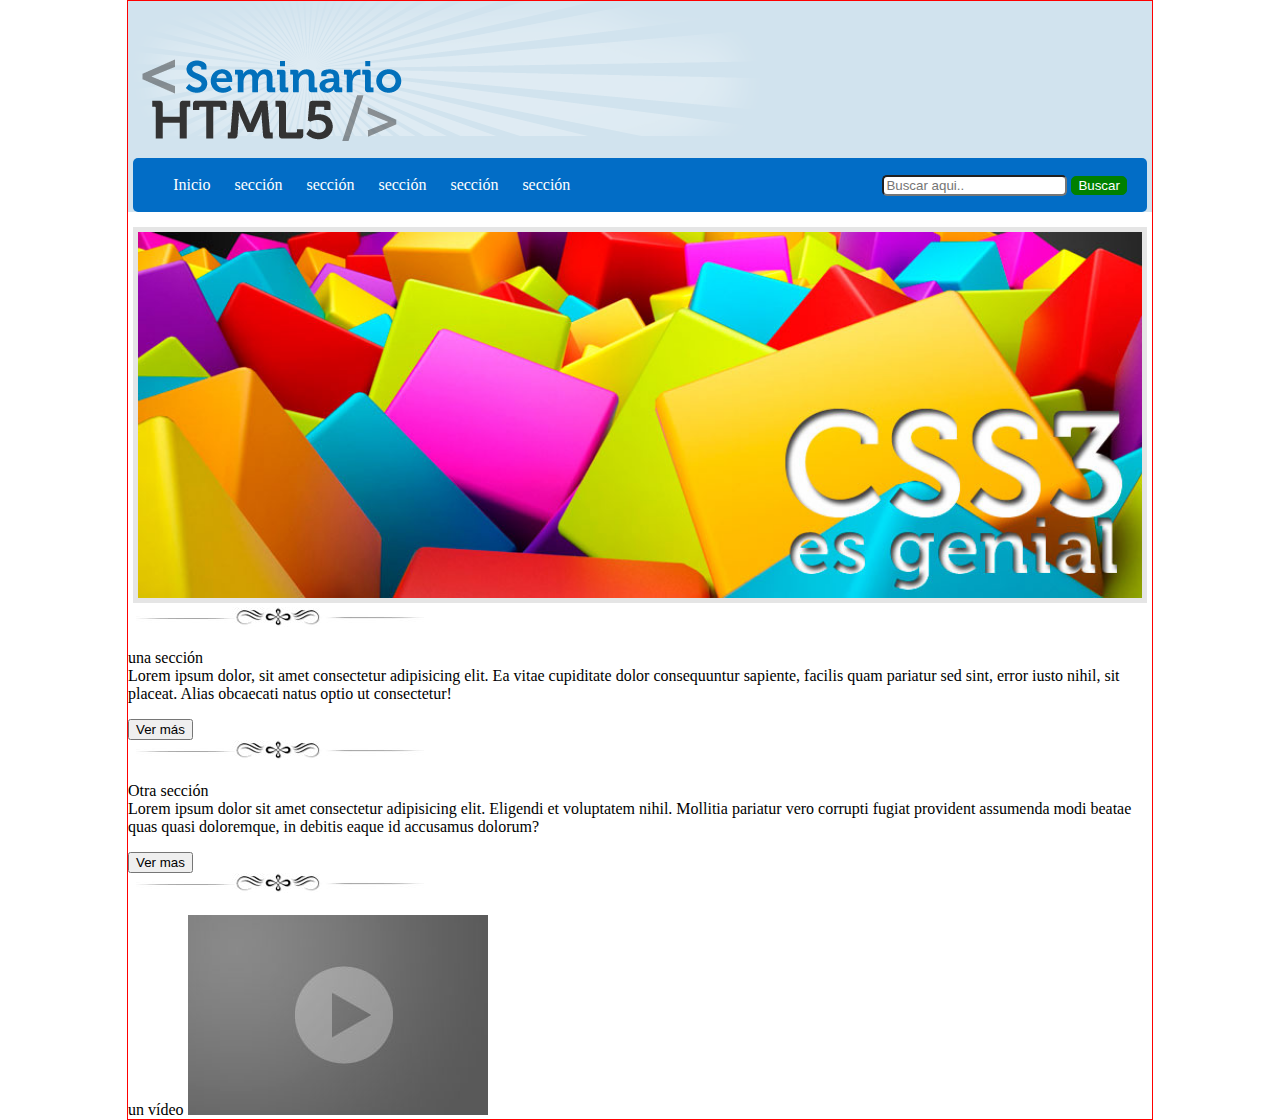
==== practica01css/index.html @ 69f23990 "practica 01 CSS" ====
<!DOCTYPE html>
<html lang="es">
<head>
    <meta charset="UTF-8">
    <meta name="viewport" content="width=device-width, initial-scale=1.0">
    <title>Práctica 01 HTML + CSS</title>
    <link rel="stylesheet" href="estilos.css" rel="stylesheet" type="text/css">
</head>

<body>
    <header>
        <img src="img/resplandor.png" alt="fondo de header">
        <img src="img/logo.png" alt="logo del HTML5" id="logo">
        <nav>
            <ul>
                <li>Inicio</li>
                <li>sección</li>
                <li>sección</li>
                <li>sección</li>
                <li>sección</li>
                <li>sección</li>
            </ul>
            <form action="#">
                <input type="text" placeholder="Buscar aqui..">
                <input type="submit" value="Buscar">
            </form>
          
        </nav>
    </header>
    <section id="seccion01">
        <article>
            <img src="img/slide2.jpg" alt="Banner principla">
        </article>
    </section>
    <section>
        <article><img src="img/separador.jpg" alt="separador"></article>
        <br>
        <span class="unaSeccion negritas">una sección</span>
        <br>
        Lorem ipsum dolor, sit amet consectetur adipisicing elit. Ea vitae cupiditate dolor consequuntur sapiente, facilis quam pariatur sed sint, error iusto nihil, sit placeat. Alias obcaecati natus optio ut consectetur!
        <p></p>
        <input type="submit" value="Ver más">

        <article><img src="img/separador.jpg" alt="separador"></article>
        <br>
        <span class="Otra seccion nito">Otra sección</span>
        <br>
        Lorem ipsum dolor sit amet consectetur adipisicing elit. Eligendi et voluptatem nihil. Mollitia pariatur vero corrupti fugiat provident assumenda modi beatae quas quasi doloremque, in debitis eaque id accusamus dolorum?
        <p></p>
        <input type="submit" value="Ver mas">
        <article><img src="img/separador.jpg" alt="separador"></article>
        <br>
        <span class="otra seccion nito">un vídeo</span>
        <img src="img/video.jpg" alt="video">
    </section>
</body>
</html>
---- practica01css/estilos.css ----
body{
    border: 1px solid red;
    font-size: 16px;
    margin: 0px auto;
    max-width: 1024px; ;
}

header{
    background: #d1e3ee;
}

header nav{
    background: #026dc6;
    border-radius: 5px;
    padding: 2px 0px;
    margin:0px auto;
    width:99%;
}
header nav form {
        float: right;
        margin-right: 20px;
        margin-top: -35px;
}
header nav form input{
    border-radius:5px;
}

    header nav form input[type="submit"] {
        background: green;
        border: 1px solid green;
        color: white;
    }

header nav ul li {
        /*border:1px solid red;*/
        color: white;
        display: inline-block;
        margin-right:20px;
}


#logo{
    margin-top: -150px;
}

#seccion01{
    margin-top: 15px;
}

#seccion01 article{
    text-align: center;
}

#seccion01 article img{
    border: 5px solid rgba(150,150,150,0.25);
    width:98%;
}
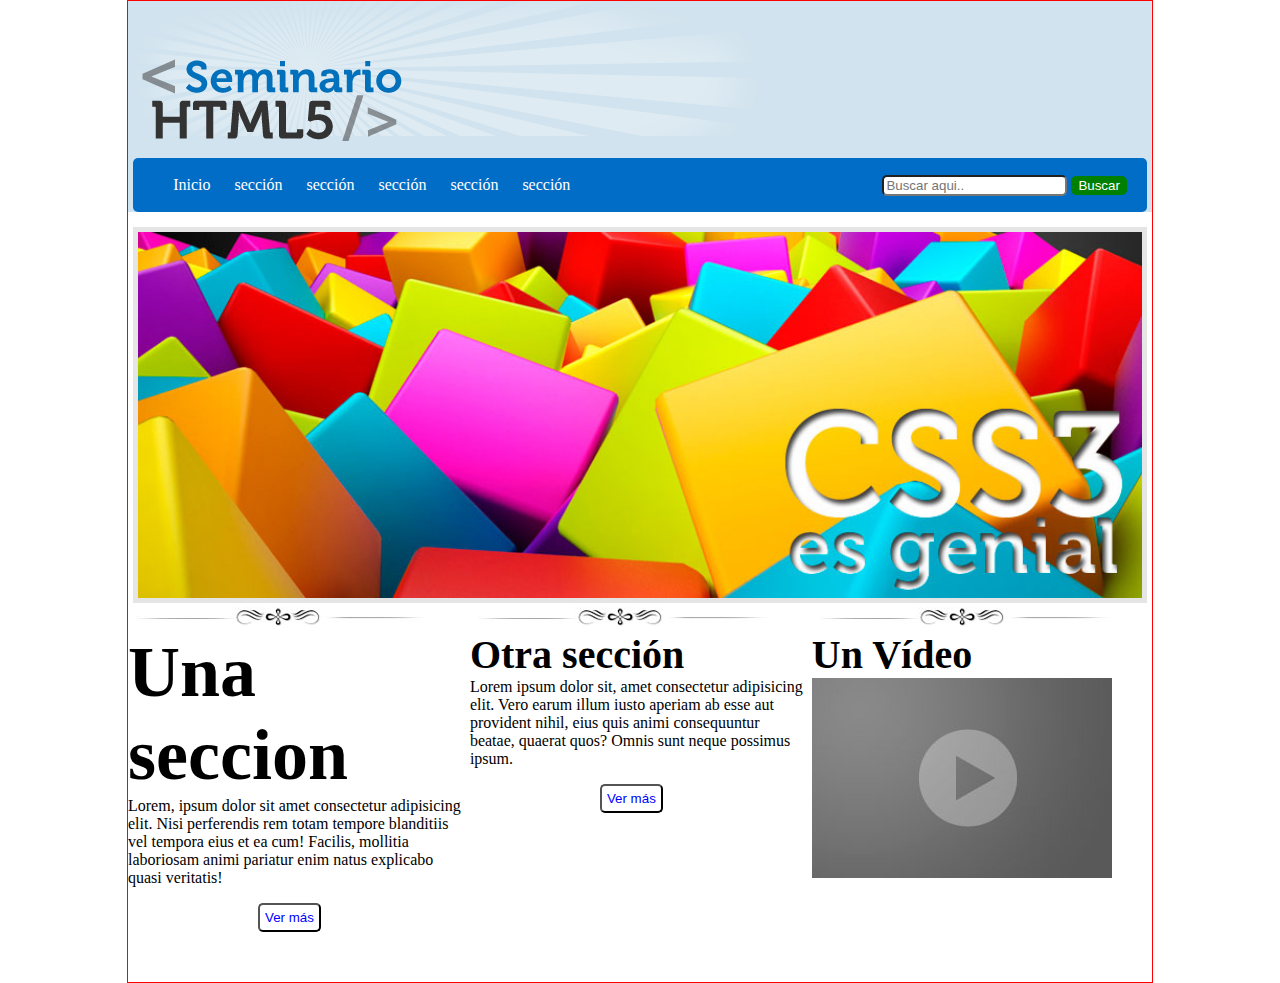
==== commit 942d6e97: "Practica01 CSS terminada" ====
--- a/practica01css/index.html
+++ b/practica01css/index.html
@@ -32,26 +32,35 @@
             <img src="img/slide2.jpg" alt="Banner principla">
         </article>
     </section>
-    <section>
-        <article><img src="img/separador.jpg" alt="separador"></article>
-        <br>
-        <span class="unaSeccion negritas">una sección</span>
-        <br>
-        Lorem ipsum dolor, sit amet consectetur adipisicing elit. Ea vitae cupiditate dolor consequuntur sapiente, facilis quam pariatur sed sint, error iusto nihil, sit placeat. Alias obcaecati natus optio ut consectetur!
-        <p></p>
-        <input type="submit" value="Ver más">
-
-        <article><img src="img/separador.jpg" alt="separador"></article>
-        <br>
-        <span class="Otra seccion nito">Otra sección</span>
-        <br>
-        Lorem ipsum dolor sit amet consectetur adipisicing elit. Eligendi et voluptatem nihil. Mollitia pariatur vero corrupti fugiat provident assumenda modi beatae quas quasi doloremque, in debitis eaque id accusamus dolorum?
-        <p></p>
-        <input type="submit" value="Ver mas">
-        <article><img src="img/separador.jpg" alt="separador"></article>
-        <br>
-        <span class="otra seccion nito">un vídeo</span>
-        <img src="img/video.jpg" alt="video">
+  
+    
+    <section id="Seccion02">
+        <article>
+            <img src="img/separador.jpg" alt="Separador">
+            <br>
+            <span class="unaSeccion nito">Una seccion</span>
+            <br>
+            Lorem, ipsum dolor sit amet consectetur adipisicing elit.
+            Nisi perferendis rem totam tempore blanditiis vel tempora eius et ea cum! Facilis, mollitia laboriosam animi pariatur enim natus explicabo quasi veritatis!
+            <p></p>
+            <input type="submit" value="Ver más">
+        </article>
+        <article>
+            <img src="img/separador.jpg" alt="Separador">
+            <br>
+            <span class="otraSeccion nito"> Otra sección </span>
+            <br>
+            Lorem ipsum dolor sit, amet consectetur adipisicing elit. Vero earum illum iusto aperiam ab esse aut provident nihil, eius quis animi consequuntur beatae, quaerat quos? Omnis sunt neque possimus ipsum.
+            <p></p>
+            <input type="submit" value="Ver más">
+        </article>
+        <article>
+            <img src="img/separador.jpg" alt="Separador">
+            <br>
+            <span class="otraSeccion nito"> Un Vídeo </span>
+            <br>
+            <img src="img/video.jpg" alt="Vídeo">
+        </article>
     </section>
 </body>
 </html>--- a/practica01css/estilos.css
+++ b/practica01css/estilos.css
@@ -55,3 +55,37 @@
     border: 5px solid rgba(150,150,150,0.25);
     width:98%;
 }
+
+#Seccion02{
+    margin-bottom: 50px;
+}
+
+#Seccion02 article {
+    /*border: 1px solid blue;*/
+    display: inline-block;
+    vertical-align: top;
+    width: 33.0%;
+}
+
+#Seccion02 article input[type="submit"]{
+    background: white;
+    border-radius: 5px;
+    color:blue;                                               
+    padding: 5px 5px;
+    margin-left:130px;
+
+}
+
+.nito{
+    font-weight: bold;  /*NEGRITAS*/
+}
+
+.otraSeccion {
+    font-size: 2.5em;
+}
+
+.unaSeccion{
+    font-size:4.5em; 
+}
+
+
